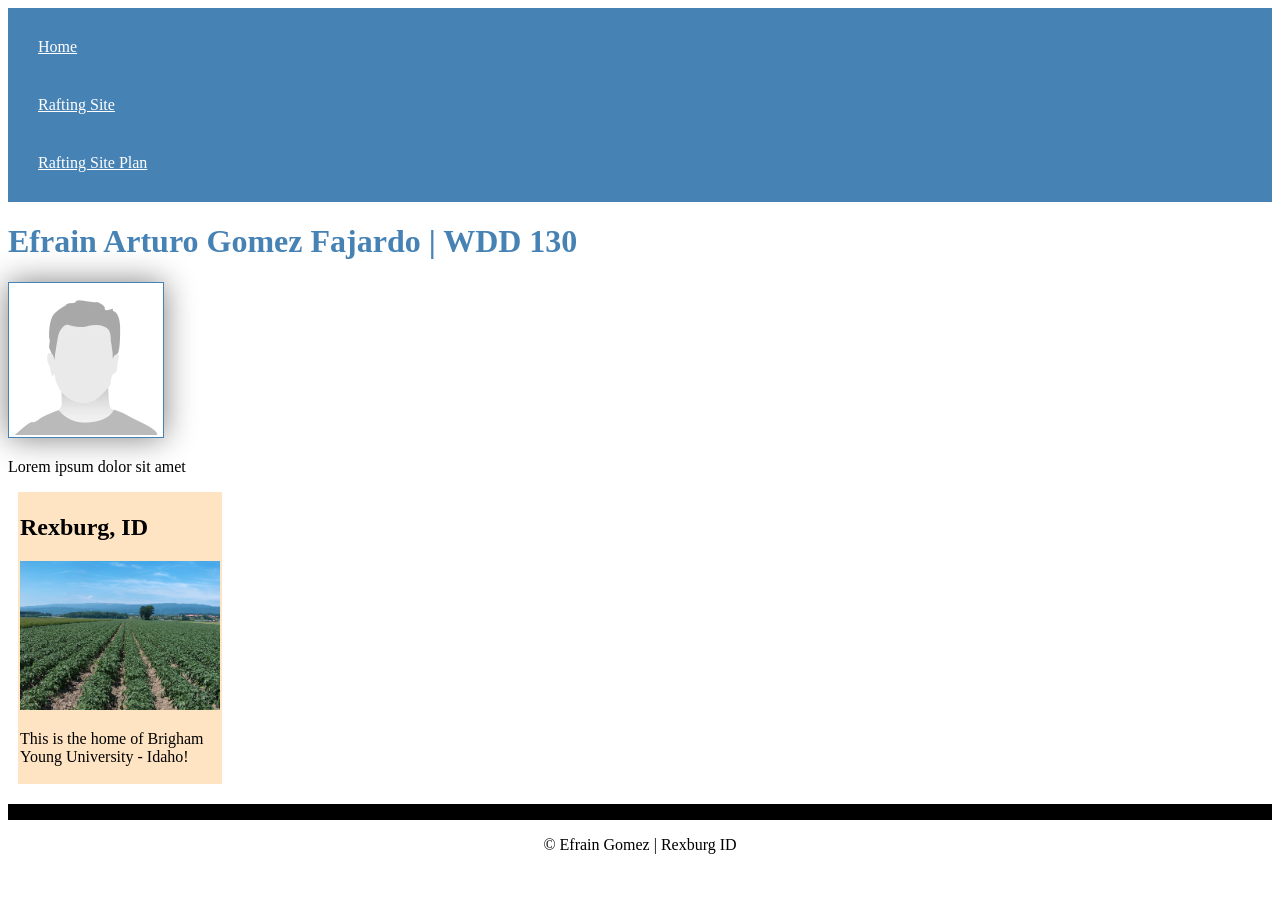
==== index.html @ c3f7373c "first commit" ====
<!DOCTYPE html>
<html lang="en">
<head>
    <meta charset="UTF-8">
    <meta name="viewport" content="width=device-width, initial-scale=1.0">
    <link rel="stylesheet" href="styles/styles.css">
    <title>Efrain Gomez | WDD 130</title>
    <meta name="description" content="Introduction of Efrain Gomez for the WDD 130 class">
    <meta name="author" content="Efrain Gomez">
</head>
<body>
    <header>
        <nav>
            <a href="#">Home</a>
            <a href="wwr/">Rafting Site</a>
            <a href="wwr/site-plan-rafting.html">Rafting Site Plan</a>
        </nav>
    </header>
    <main>
        <h1>Efrain Arturo Gomez Fajardo | WDD 130</h1>
        <img src="images/profile.png" alt="Efrain Gomez" width="200">
        <p>Lorem ipsum dolor sit amet</p>
    </main>
    <aside>
        <h2>Rexburg, ID</h2>
        <img src="images/potatoes.png" alt="Idaho" width="200">
        <p>This is the home of Brigham Young University - Idaho!</p>
    </aside>
    <footer>
        <p>&copy; Efrain Gomez | Rexburg ID</p>
    </footer>
</body>
</html>
---- styles/styles.css ----
nav {
    background-color: steelblue;
    padding: 10px;
}

nav a {
    color: white;
    display: block;
    padding: 20px;
}

h1 {
    color: steelblue;
}

main img {
    width: 150px;
    height: auto;
    border: 1px solid steelblue;
    padding: 2px;
    box-shadow: 0 0 30px gray;
}

p {
    padding: 0;
}

main {
    max-width: 800px;
}

aside {
    max-width: 200px;
    margin: 10px;
    border: 10px;
    padding: 2px;
    background-color: bisque;
    color: black;
}
aside img {
    width: 200px;
    height: auto;
}

footer {
    margin-top: 20px;
    border-top: 1em solid #000;
    text-align: center;
}
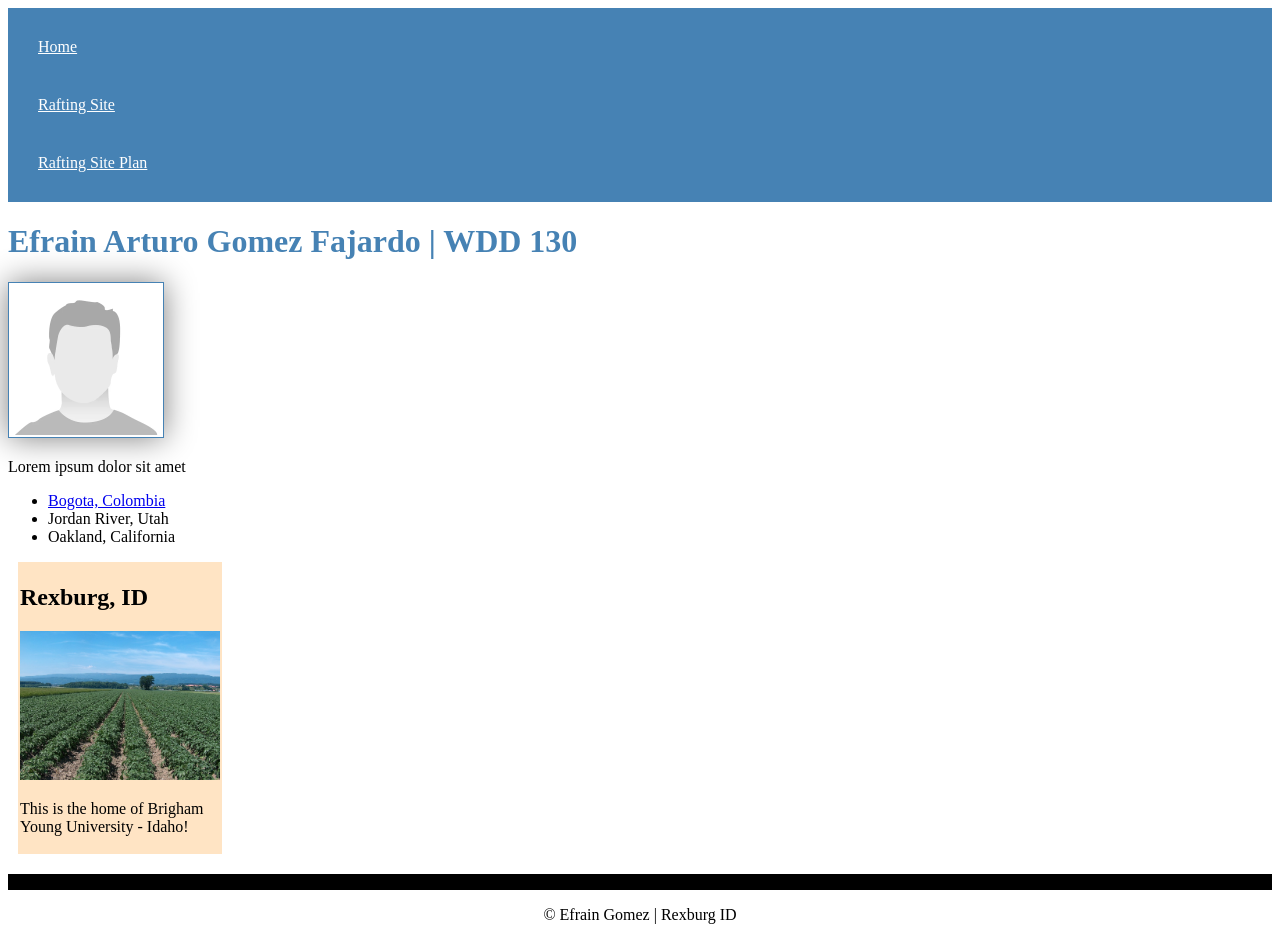
==== commit 6688579c: "Added elements to index.html" ====
--- a/index.html
+++ b/index.html
@@ -20,6 +20,11 @@
         <h1>Efrain Arturo Gomez Fajardo | WDD 130</h1>
         <img src="images/profile.png" alt="Efrain Gomez" width="200">
         <p>Lorem ipsum dolor sit amet</p>
+        <ul>
+            <li><a href="#" target="_blank">Bogota, Colombia</a></li>
+            <li>Jordan River, Utah</li>
+            <li>Oakland, California</li>
+        </ul>
     </main>
     <aside>
         <h2>Rexburg, ID</h2>
@@ -30,4 +35,5 @@
         <p>&copy; Efrain Gomez | Rexburg ID</p>
     </footer>
 </body>
+<!-- Last modified: 05/07/2024 -->
 </html>
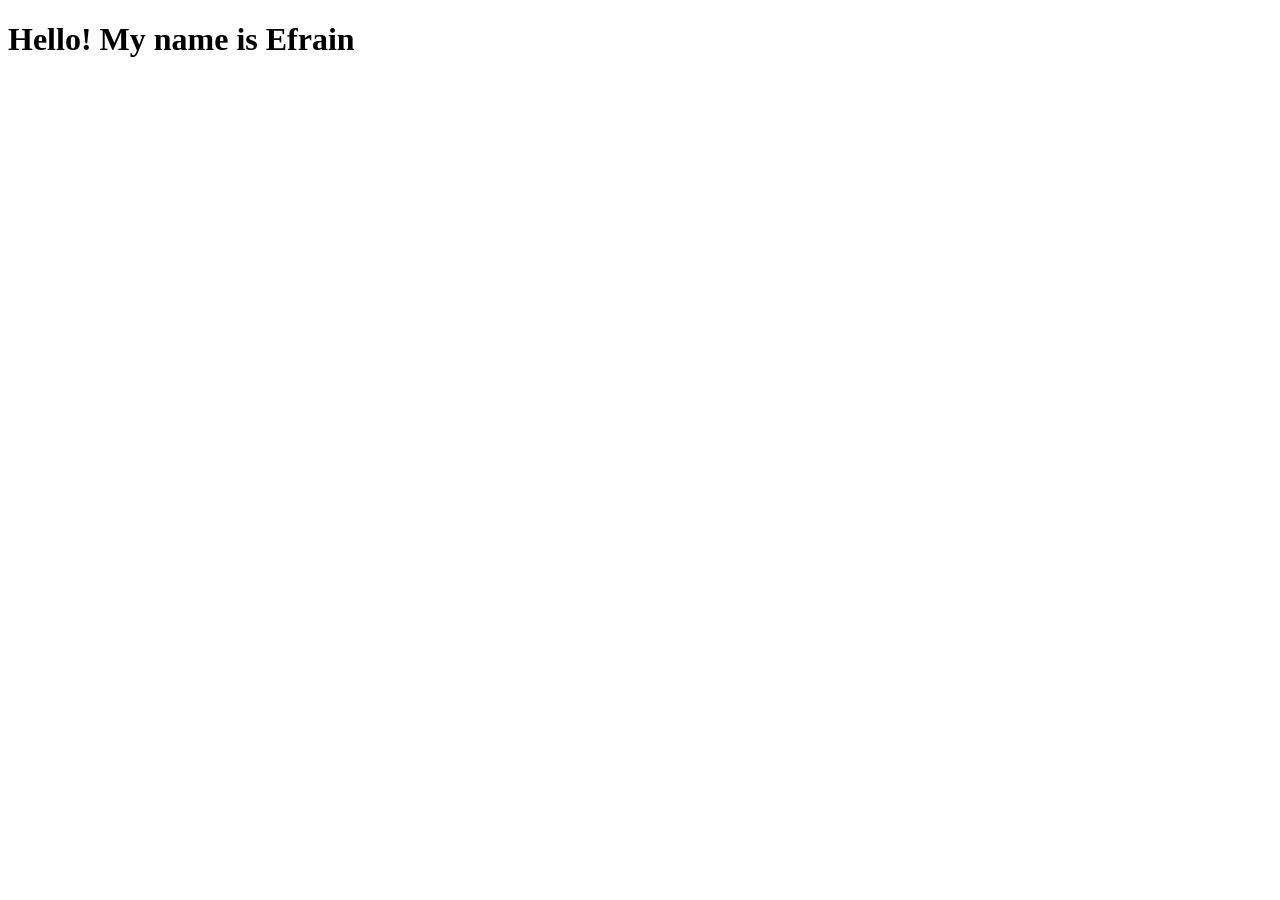
==== commit 2e47b5b3: "first commit" ====
--- a/index.html
+++ b/index.html
@@ -3,37 +3,9 @@
 <head>
     <meta charset="UTF-8">
     <meta name="viewport" content="width=device-width, initial-scale=1.0">
-    <link rel="stylesheet" href="styles/styles.css">
-    <title>Efrain Gomez | WDD 130</title>
-    <meta name="description" content="Introduction of Efrain Gomez for the WDD 130 class">
-    <meta name="author" content="Efrain Gomez">
+    <title>Document</title>
 </head>
 <body>
-    <header>
-        <nav>
-            <a href="#">Home</a>
-            <a href="wwr/">Rafting Site</a>
-            <a href="wwr/site-plan-rafting.html">Rafting Site Plan</a>
-        </nav>
-    </header>
-    <main>
-        <h1>Efrain Arturo Gomez Fajardo | WDD 130</h1>
-        <img src="images/profile.png" alt="Efrain Gomez" width="200">
-        <p>Lorem ipsum dolor sit amet</p>
-        <ul>
-            <li><a href="#" target="_blank">Bogota, Colombia</a></li>
-            <li>Jordan River, Utah</li>
-            <li>Oakland, California</li>
-        </ul>
-    </main>
-    <aside>
-        <h2>Rexburg, ID</h2>
-        <img src="images/potatoes.png" alt="Idaho" width="200">
-        <p>This is the home of Brigham Young University - Idaho!</p>
-    </aside>
-    <footer>
-        <p>&copy; Efrain Gomez | Rexburg ID</p>
-    </footer>
+    <h1>Hello! My name is Efrain</h1>
 </body>
-<!-- Last modified: 05/07/2024 -->
 </html>
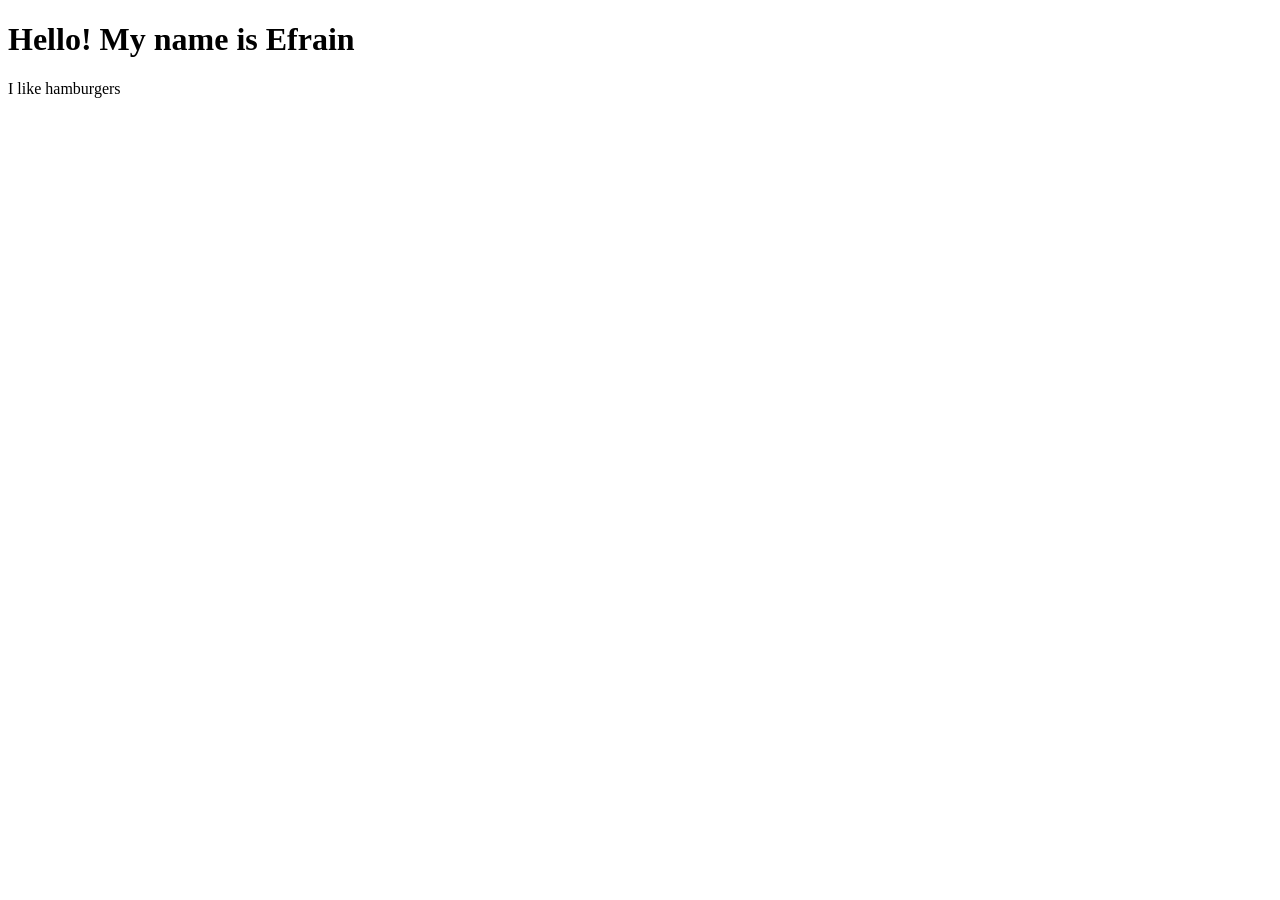
==== commit 4140042d: "Added paragraph" ====
--- a/index.html
+++ b/index.html
@@ -7,5 +7,6 @@
 </head>
 <body>
     <h1>Hello! My name is Efrain</h1>
+    <p>I like hamburgers</p>
 </body>
 </html>
